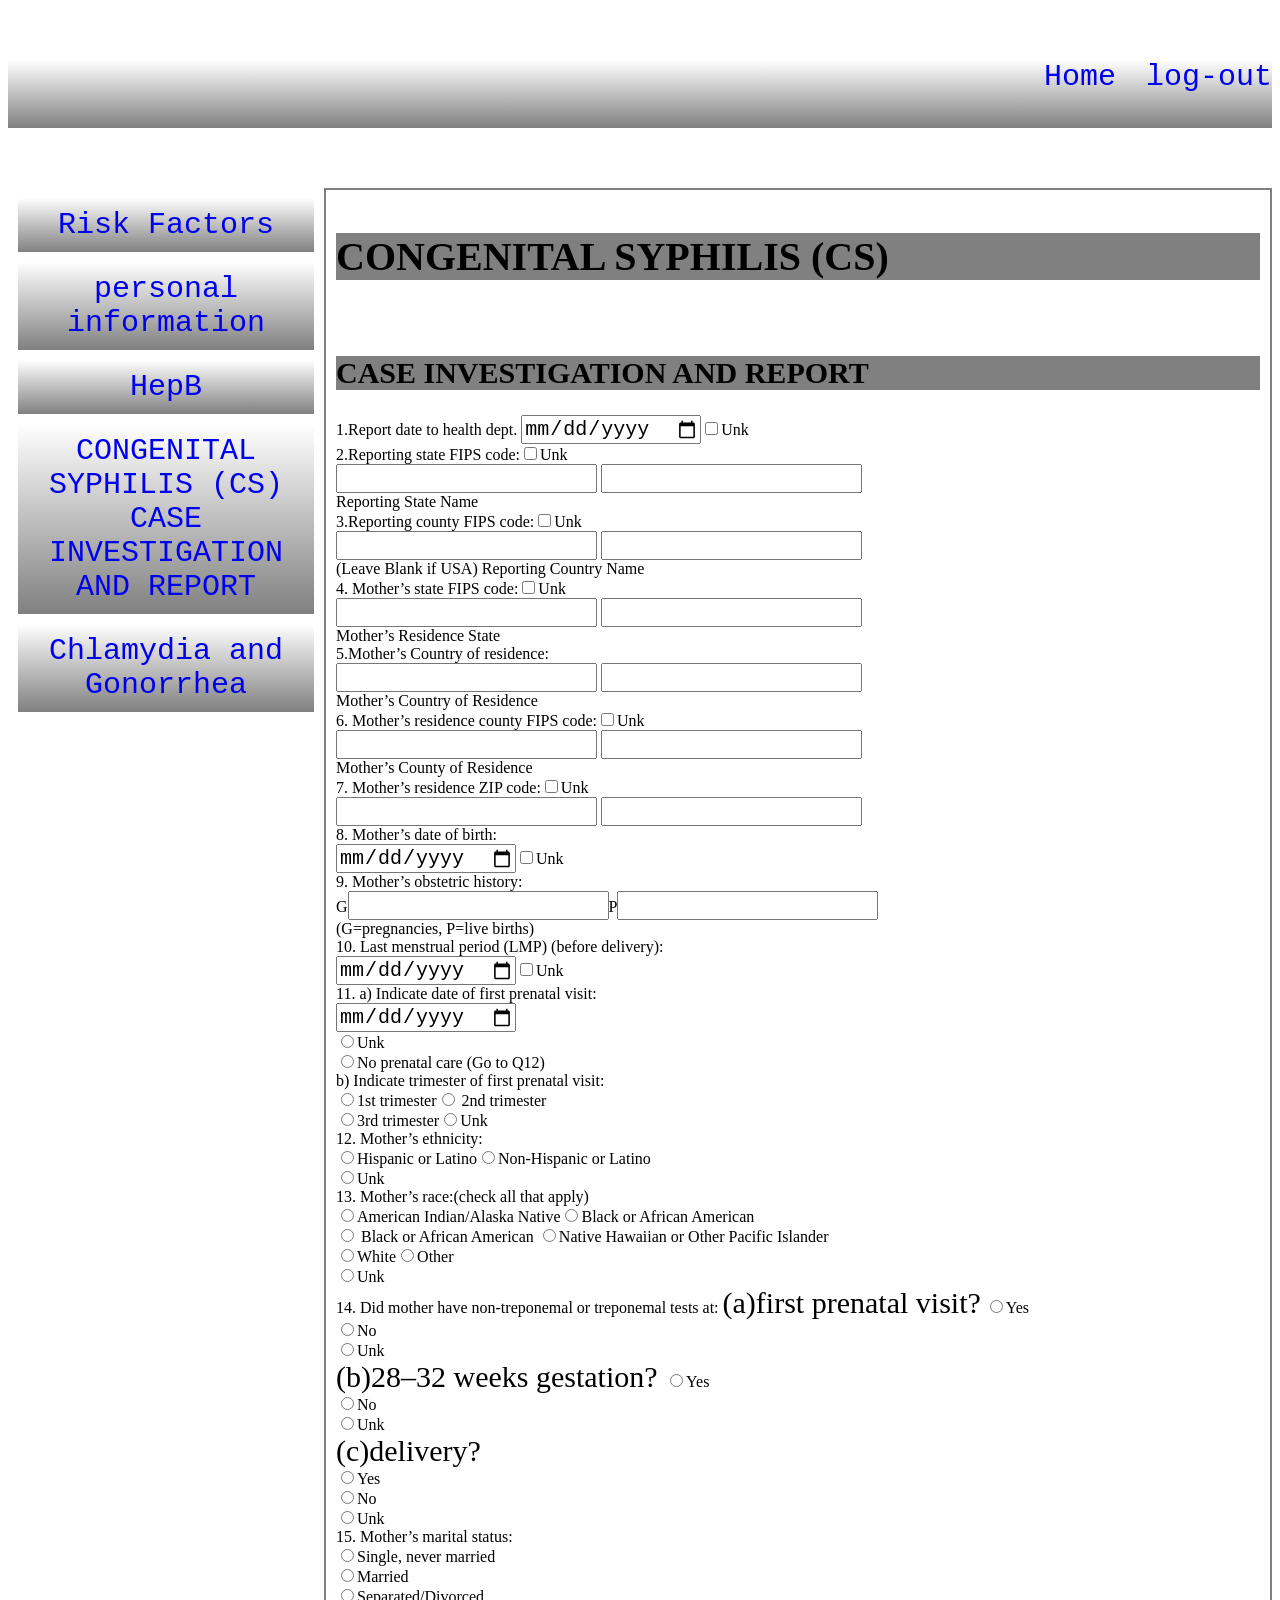
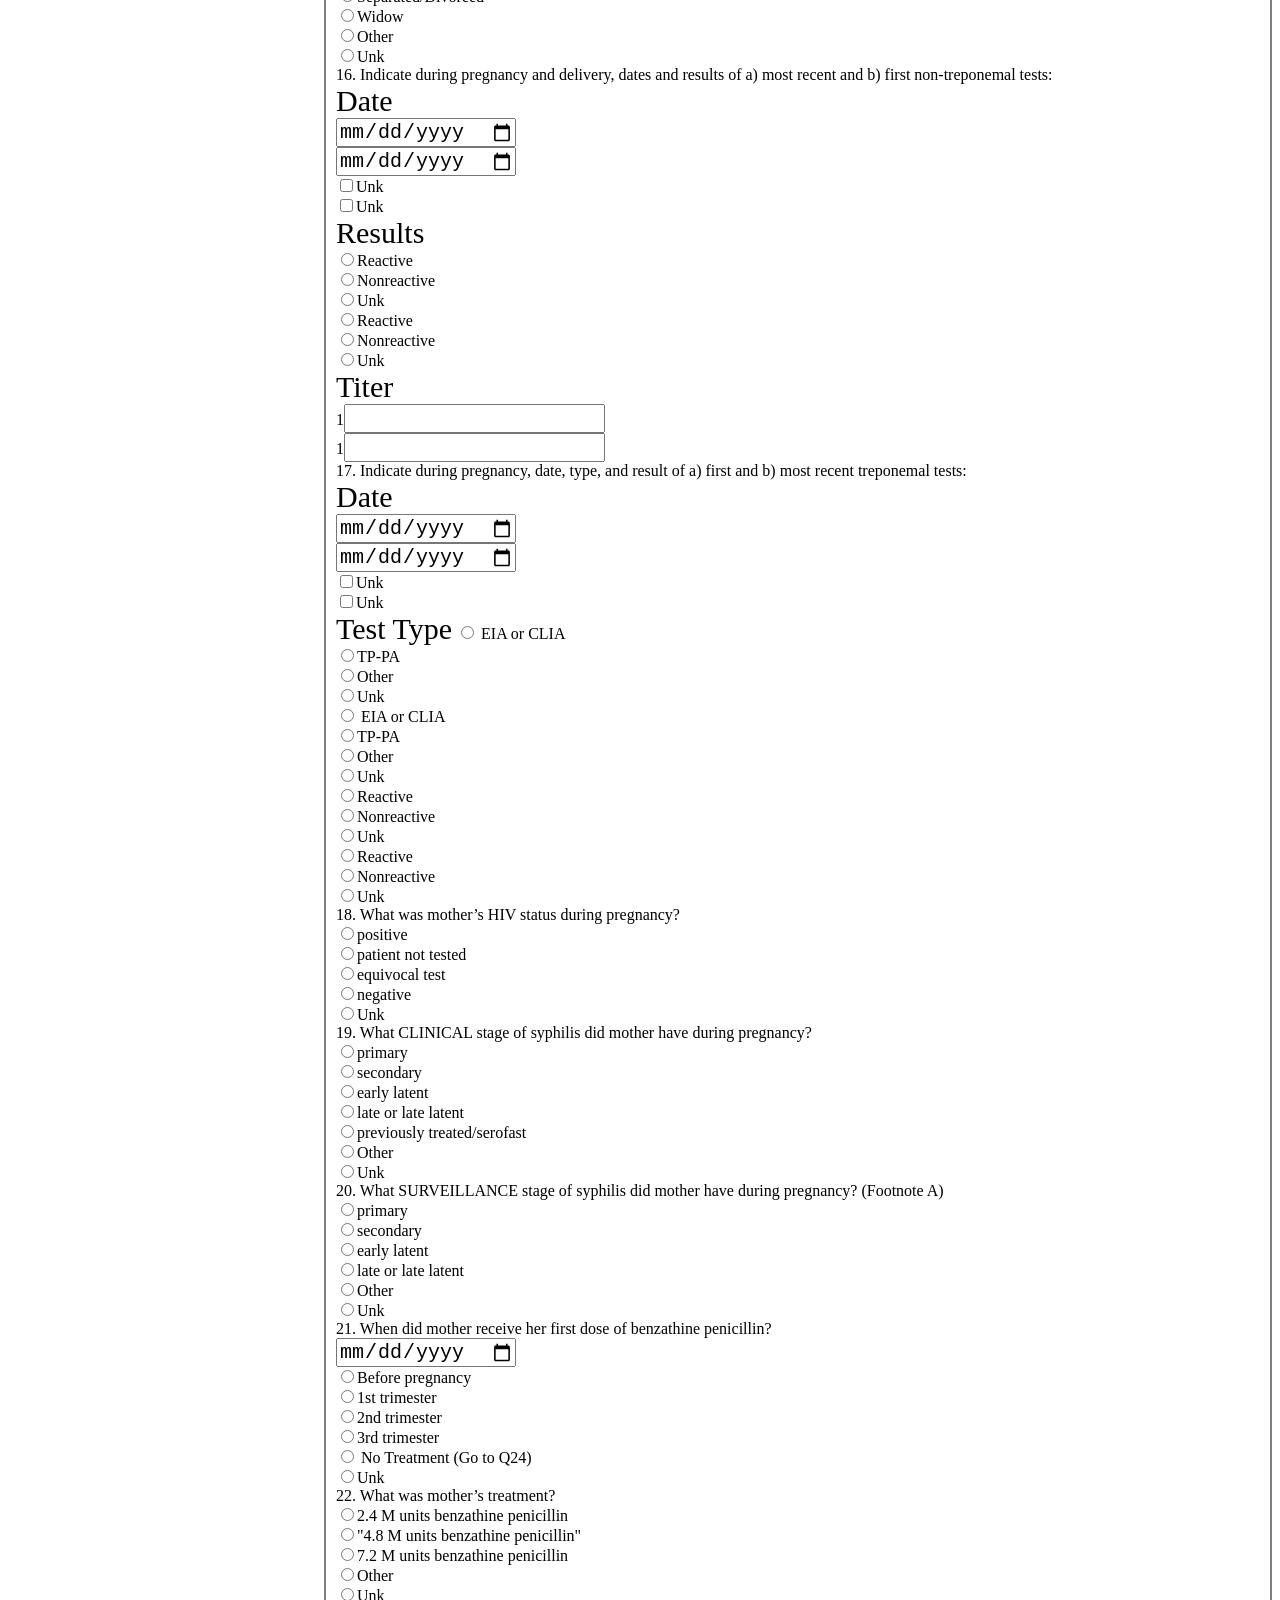
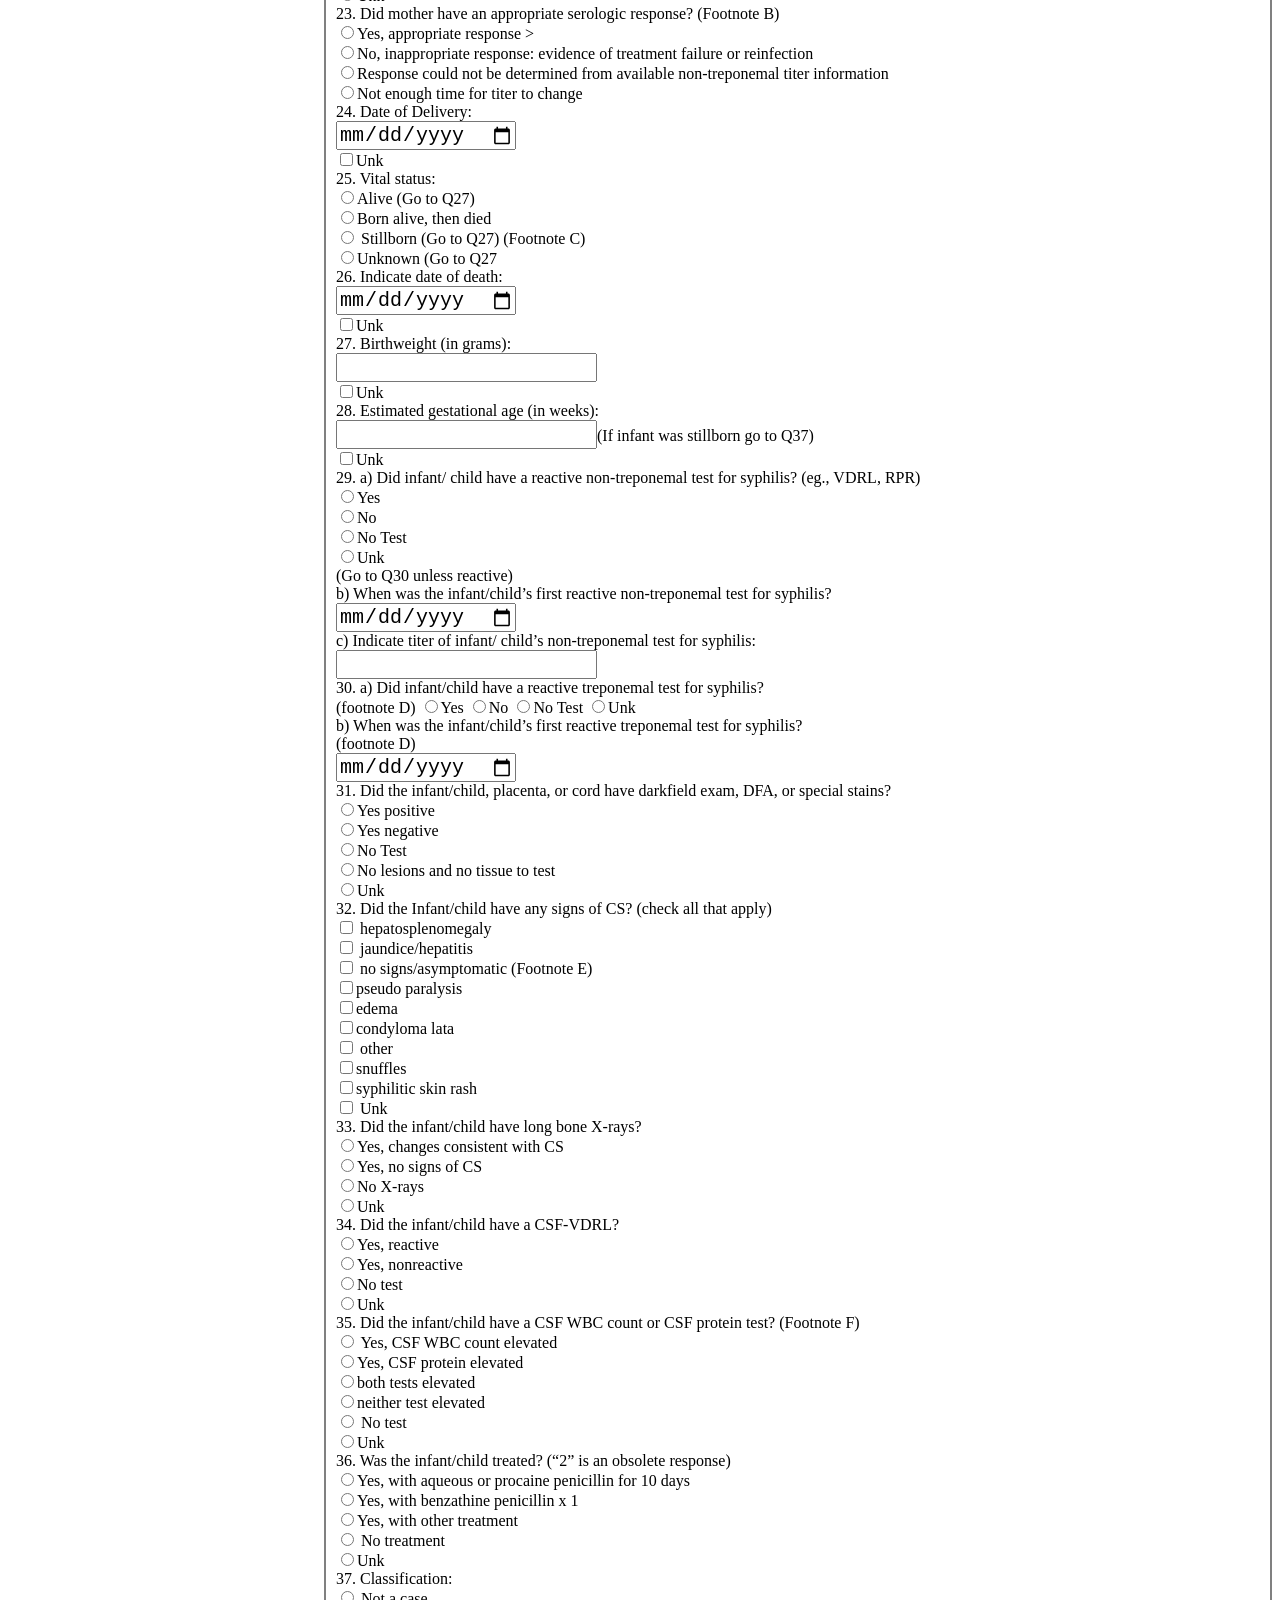
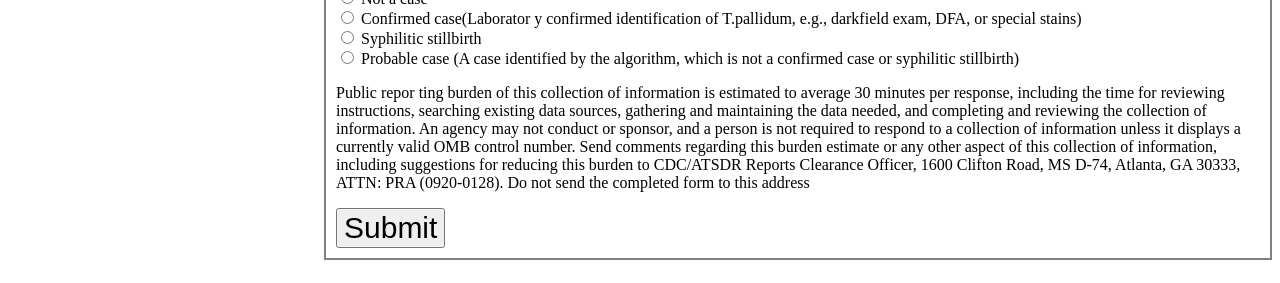
==== pages/Congenital Syphilis.html @ 2af7b221 "firstcommit" ====
<!doctype html>
<html>
<head>
  <meta http-equiv="Content-Type" content="text/html; charset=UTF-8"/>
    <link rel="stylesheet" href="../css/style.css">
     <meta name="viewport" content="">
</head>
<body>
<header>
<nav class="topnav">
<ul>
  <li><a href="index.html">log-out</a></li>
  <li><a href="personalinfo.html" style="margin-right:30px">Home</a></li>
</ul>
</nav>
<nav id="sidenav"class="col-3">
  <li><a href="riskfactors.html">Risk Factors</a></li>
<li><a href="personalinfo.html">personal information</a></li>
  <li><a href="hepb.html">HepB</a></li>
  <li><a href="Congenital Syphilis.html">CONGENITAL SYPHILIS (CS)<br/> CASE INVESTIGATION AND REPORT</a></li>
  <li><a href="Chlamydia and Gonorrhea.html">Chlamydia and Gonorrhea </a></li>

</nav>
</header>
<section class="row">
  <form>

  <div class="col-9">
    <h1>CONGENITAL SYPHILIS (CS)</h1><br/>
    <h2>CASE INVESTIGATION AND REPORT</h2>
  1.Report date to health dept.
  <input type="date" name="" value=""><input type="checkbox" name="" value="">Unk<br/>

  2.Reporting state FIPS code:<input type="checkbox" name="" value="">Unk<br/>
  <input type="text" name="" value="">
  <input type="text" name="" value=""><br/>

  Reporting State Name<br/>
  3.Reporting county FIPS code:<input type="checkbox" name="" value="">Unk<br/>
  <input type="text" name="" value="">
  <input type="text" name="" value=""><br/>
  (Leave Blank if USA)
  Reporting Country Name<br/>

  4. Mother’s state FIPS code:<input type="checkbox" name="" value="">Unk<br/>
  <input type="text" name="" value="">
  <input type="text" name="" value=""><br/>
  Mother’s Residence State<br/>
  5.Mother’s Country of residence: <br/>
  <input type="text" name="" value="">
  <input type="text" name="" value=""><br/>
  Mother’s Country of Residence<br/>
  6. Mother’s residence county FIPS code:<input type="checkbox" name="" value="">Unk<br/>
  <input type="text" name="" value="">
  <input type="text" name="" value=""><br/>
  Mother’s County of Residence <br/>
  7. Mother’s residence ZIP code:<input type="checkbox" name="" value="">Unk<br/>
  <input type="text" name="" value="">
  <input type="text" name="" value=""><br/>
  8. Mother’s date of birth:<br/>
  <input type="date" name="" value=""><input type="checkbox" name="" value="">Unk<br/>
  9. Mother’s obstetric history:<br/>
  G<input type="text" name="" value="">P<input type="text" name="" value=""><br/>
  (G=pregnancies, P=live births) <br/>
  10. Last menstrual period (LMP) (before delivery):<br/>
  <input type="date" name="" value=""><input type="checkbox" name="" value="">Unk<br/>
  11. a) Indicate date of first prenatal visit:<br/>
  <input type="date" name="" value=""><br/>
  <input type="radio" name="n" value="">Unk<br/>
  <input type="radio" name="n" value="">No prenatal  care (Go to Q12)<br/>
  b) Indicate trimester of first prenatal visit:<br/>
  <input type="radio" name="c" value="">1st trimester<input type="radio" name="u" value=""> 2nd trimester<br/>
  <input type="radio" name="c" value="">3rd trimester<input type="radio" name="u" value="">Unk<br/>
  12. Mother’s ethnicity:<br/>
  <input type="radio" name="k" value="">Hispanic or Latino<input type="radio" name="k" value="">Non-Hispanic or Latino<br/>
  <input type="radio" name="k" value="">Unk<br/>
  13. Mother’s race:(check all that apply) <br/>
  <input type="radio" name="u" value="">American Indian/Alaska Native<input type="radio" name="u" value="">Black or African American<br/>
  <input type="radio" name="u" value=""> Black or African American <input type="radio" name="u" value="">Native Hawaiian or Other Pacific Islander<br/>
  <input type="radio" name="u" value="">White<input type="radio" name="u" value="">Other<br/>
  <input type="radio" name="u" value="">Unk<br/>
  14. Did mother have non-treponemal or treponemal tests at:
  <label for="radio">(a)first prenatal visit?</label>
  <input type="radio" name="q" value="">Yes<br/>
  <input type="radio" name="q" value="">No<br/>
  <input type="radio" name="q" value="">Unk<br/>
  <label for="radio">(b)28–32 weeks gestation? </label>
  <input type="radio" name="d" value="">Yes<br/>
  <input type="radio" name="d" value="">No<br/>
  <input type="radio" name="d" value="">Unk<br/>
  <label for="radio">(c)delivery?</label><br/>
  <input type="radio" name="a" value="">Yes<br/>
  <input type="radio" name="a" value="">No<br/>
  <input type="radio" name="a" value="">Unk<br/>
  15. Mother’s marital status:<br/>
  <input type="radio" name="v" value="">Single, never married<br/>
  <input type="radio" name="v" value="">Married<br/>
  <input type="radio" name="v" value="">Separated/Divorced<br/>
  <input type="radio" name="v" value="">Widow<br/>
  <input type="radio" name="v" value="">Other<br/>
  <input type="radio" name="v" value="">Unk<br/>
  16. Indicate during pregnancy and delivery, dates and results of a) most recent and b) first non-treponemal tests: <br/>
  <label for="date">Date</label><br/>
  <input type="date" name="" value=""><br/>
  <input type="date" name="" value=""><br/>
  <input type="checkbox" name="" value="">Unk<br/>
  <input type="checkbox" name="" value="">Unk<br/>
  <label for="radio">Results</label><br/>
  <input type="radio" name="z" value="">Reactive<br/>
  <input type="radio" name="z" value="">Nonreactive<br/>
  <input type="radio" name="z" value="">Unk<br/>
  <input type="radio" name="o" value="">Reactive<br/>
  <input type="radio" name="o" value="">Nonreactive<br/>
  <input type="radio" name="o" value="">Unk<br/>
  <label for="text">Titer</label><br/>
  1<input type="text" name="" value=""><br/>
  1<input type="text" name="" value=""><br/>
  17. Indicate during pregnancy, date, type, and result of a) first and b) most recent treponemal tests: <br/>
  <label for="date">Date</label><br/>
  <input type="date" name="" value=""><br/>
  <input type="date" name="" value=""><br/>
  <input type="checkbox" name="" value="">Unk<br/>
  <input type="checkbox" name="" value="">Unk<br/>
  <label for="">Test Type</label>
  <input type="radio" name="1" value=""> EIA or CLIA <br/>
  <input type="radio" name="1" value="">TP-PA<br/>
  <input type="radio" name="1" value="">Other<br/>
  <input type="radio" name="1" value="">Unk<br/>
  <input type="radio" name="9" value=""> EIA or CLIA <br/>
  <input type="radio" name="9" value="">TP-PA<br/>
  <input type="radio" name="9" value="">Other<br/>
  <input type="radio" name="9" value="">Unk<br/>
  <input type="radio" name="6" value="">Reactive<br/>
  <input type="radio" name="6" value="">Nonreactive<br/>
  <input type="radio" name="6" value="">Unk<br/>
  <input type="radio" name="8" value="">Reactive<br/>
  <input type="radio" name="8" value="">Nonreactive<br/>
  <input type="radio" name="8" value="">Unk<br/>
  18. What was mother’s HIV status during pregnancy?<br/>
  <input type="radio" name="bh" value="">positive<br/>
  <input type="radio" name="bh" value="">patient not tested<br/>
  <input type="radio" name="bh" value="">equivocal test<br/>
  <input type="radio" name="bh" value="">negative<br/>
  <input type="radio" name="bh" value="">Unk<br/>
  19. What CLINICAL stage of syphilis did mother have during pregnancy?<br/>
  <input type="radio" name="hh" value="">primary<br/>
  <input type="radio" name="hh" value="">secondary<br/>
  <input type="radio" name="hh" value="">early latent<br/>
  <input type="radio" name="hh" value="">late or late latent<br/>
  <input type="radio" name="hh" value="">previously treated/serofast<br/>
  <input type="radio" name="hh" value="">Other<br/>
  <input type="radio" name="hh" value="">Unk<br/>
  20. What SURVEILLANCE stage of syphilis did mother have during pregnancy? (Footnote A)<br/>
  <input type="radio" name="oh" value="">primary<br/>
  <input type="radio" name="oh" value="">secondary<br/>
  <input type="radio" name="oh" value="">early latent<br/>
  <input type="radio" name="oh" value="">late or late latent<br/>
  <input type="radio" name="oh" value="">Other<br/>
  <input type="radio" name="oh" value="">Unk<br/>
  21. When did mother receive her first dose of benzathine penicillin?<br/>
  <input type="date" name="" value=""><br/>
  <input type="radio" name="vh" value="">Before pregnancy<br/>
  <input type="radio" name="vh" value="">1st trimester<br/>
  <input type="radio" name="vh" value="">2nd trimester<br/>
  <input type="radio" name="vh" value="">3rd trimester<br/>
  <input type="radio" name="vh" value=""> No Treatment (Go to Q24)<br/>
  <input type="radio" name="vh" value="">Unk<br/>
  22. What was mother’s treatment? <br/>
  <input type="radio" name="fc" value="">2.4 M units benzathine penicillin<br/>
  <input type="radio" name="fc" value=>"4.8 M units benzathine penicillin"<br/>
  <input type="radio" name="fc" value="">7.2 M units benzathine penicillin<br/>
  <input type="radio" name="fc" value="">Other<br/>
  <input type="radio" name="fc" value="">Unk<br/>
  23. Did mother have an appropriate serologic response?  (Footnote B)<br/>
  <input type="radio" name="ofc" value=>Yes, appropriate response ><br/>
  <input type="radio" name="ofc" value="">No, inappropriate response: evidence of treatment failure or reinfection <br/>
  <input type="radio" name="ofc" value="">Response could not be determined from available non-treponemal titer information <br/>
  <input type="radio" name="ofc" value="">Not enough time for titer to change <br/>
  24. Date of Delivery:<br/>
  <input type="date" name="" value=""><br/>
  <input type="checkbox" value="">Unk<br/>
  25. Vital status:<br/>
  <input type="radio" name="kfc" value="">Alive (Go to Q27)<br/>
  <input type="radio" name="kfc" value="">Born alive, then died<br/>
  <input type="radio" name="kfc" value=""> Stillborn (Go to Q27) (Footnote C)<br/>
  <input type="radio" name="kfc" value="">Unknown (Go to Q27<br/>
  26. Indicate date of death:<br/>
  <input type="date" name="" value=""><br/>
  <input type="checkbox" value="">Unk<br/>
  27. Birthweight (in grams):<br/>
  <input type="text" name="" value=""><br/>
  <input type="checkbox">Unk<br/>
  28. Estimated gestational age (in weeks):<br/>
  <input type="text" name="" value="">(If infant was stillborn go to Q37)<br/>
  <input type="checkbox" value="">Unk<br/>
  29. a) Did infant/ child have a reactive
  non-treponemal test for syphilis?
  (eg., VDRL, RPR)<br/>
  <input type="radio" name="cfc" value="">Yes<br/>
  <input type="radio" name="cfc" value="">No<br/>
  <input type="radio" name="cfc" value="">No Test<br/>
  <input type="radio" name="cfc" value="">Unk<br/>
  (Go to Q30 unless reactive) <br/>
  b) When was the infant/child’s
  first reactive non-treponemal
  test for syphilis?<br/>
  <input type="date" name="" value=""><br/>
  c) Indicate titer of infant/
  child’s non-treponemal test
  for syphilis:<br/>
  <input type="text" name="" value=""><br/>
  30. a) Did infant/child have a reactive treponemal test for syphilis?<br/>
  (footnote D)
  <input type="radio" name="ccc" value="">Yes
  <input type="radio" name="ccc" value="">No
  <input type="radio" name="ccc" value="">No Test
  <input type="radio" name="ccc" value="">Unk<br/>
  b) When was the infant/child’s first reactive treponemal test
  for syphilis?<br/> (footnote D)<br/>
  <input type="date" name="" value=""><br/>
  31. Did the infant/child, placenta, or cord have darkfield exam, DFA, or special stains?<br/>
  <input type="radio" name="ckc" value="">Yes positive<br/>
  <input type="radio" name="ckc" value="">Yes negative<br/>
  <input type="radio" name="ckc" value="">No Test<br/>
  <input type="radio" name="ckc" value="">No lesions and no tissue to test<br/>
  <input type="radio" name="ckc" value="">Unk<br/>
  32. Did the Infant/child have any signs of CS? (check all that apply)<br/>
  <input type="checkbox"> hepatosplenomegaly<br/>
  <input type="checkbox"> jaundice/hepatitis<br/>
  <input type="checkbox"> no signs/asymptomatic (Footnote E) <br/>
  <input type="checkbox">pseudo paralysis<br/>
  <input type="checkbox">edema<br/>
  <input type="checkbox">condyloma lata<br/>
  <input type="checkbox"> other<br/>
  <input type="checkbox">snuffles<br/>
  <input type="checkbox">syphilitic skin rash<br/>
  <input type="checkbox"> Unk<br/>
  33. Did the infant/child have long bone X-rays?<br/>
  <input type="radio" name="cnc" value="">Yes, changes consistent with CS<br/>
  <input type="radio" name="cnc" value="">Yes, no signs of CS<br/>
  <input type="radio" name="cnc" value="">No X-rays<br/>
  <input type="radio" name="cnc" value="">Unk<br/>
  34. Did the infant/child have a CSF-VDRL?<br/>
  <input type="radio" name="ki" value="">Yes, reactive<br/>
  <input type="radio" name="ki" value="">Yes, nonreactive<br/>
  <input type="radio" name="ki" value="">No test<br/>
  <input type="radio" name="ki" value="">Unk<br/>
  35. Did the infant/child have a CSF WBC count or CSF protein test? (Footnote F)<br/>
  <input type="radio" name="kin" value=""> Yes, CSF WBC count elevated<br/>
  <input type="radio" name="kin" value="">Yes, CSF protein elevated<br/>
  <input type="radio" name="kin" value="">both tests elevated<br/>
  <input type="radio" name="kin" value="">neither test elevated<br/>
  <input type="radio" name="kin" value=""> No test<br/>
  <input type="radio" name="kin" value="">Unk<br/>
  36. Was the infant/child treated? (“2” is an obsolete response)<br/>
  <input type="radio" name="king" value="">Yes, with aqueous or procaine penicillin for 10 days<br/>
  <input type="radio" name="king" value="">Yes, with benzathine penicillin x 1<br/>
  <input type="radio" name="king" value="">Yes, with other treatment<br/>
  <input type="radio" name="king" value=""> No treatment<br/>
  <input type="radio" name="king" value="">Unk<br/>
  37. Classification: <br/>
  <input type="radio" name="kingy" value=""> Not a case<br/>
  <input type="radio" name="kingy" value=""> Confirmed case(Laborator y confirmed identification of T.pallidum, e.g., darkfield exam, DFA, or special stains)<br/>
  <input type="radio" name="kingy" value=""> Syphilitic stillbirth<br/>
  <input type="radio" name="kingy" value=""> Probable case (A case identified by the algorithm, which is not a confirmed case or syphilitic stillbirth)<br/>
  <p>Public repor ting burden of this collection of information is estimated to average 30 minutes per response, including the time for reviewing instructions, searching existing data sources, gathering and maintaining the data needed, and completing and reviewing the collection of information. An agency may not conduct or sponsor, and a person is not required to respond to a collection of information
  unless it displays a currently valid OMB control number. Send comments regarding this burden estimate or any other aspect of this collection of information, including suggestions for reducing this burden to CDC/ATSDR Reports Clearance Officer, 1600 Clifton Road, MS D-74, Atlanta, GA 30333, ATTN: PRA (0920-0128). Do not send the completed form to this address</p>
  <button type="submit" name="button"> Submit</button>
  </form>
  </div>
</article>

</section>

</body>
</html>
---- css/style.css ----
*{
box-sizing: border-box
}
.row::after{
content:"";
  clear: both;
  display: table;
}
[class*="col-"]{
float: left;
padding: 10px
}
.col-1{
  width: 8.33
}
.col-2{
  width: 16.66
}
.col-3{
  width: 25%
}
.col-4{
  width:33.33
}
.col-5{
  width:43.66
}
.col-6{
  width:50%
}
.col-7{
  width:58.33
}
.col-8{
  width:66.66
}
.col-9{
  width:75%
}
.col-10{
  width:83.33
}
.col-11{
  width:91.66
}
.col-12{
  width: 100%
}

input{
  font-size: 20px
}


li{
  list-style-type: none;
  font-size: 25px;
  text-decoration: none;
}

button{
font-size: 30px
}
.topnav{
  background-image: linear-gradient(white,grey);

}
.topnav li{
  font-size: 30px;
text-decoration: none;
display: inline;
font-size: 30px;
 margin-bottom: 10px;
 padding: 10px;

}
#left{
  float: left;
}
.topnav li a{
  text-decoration: none;
  float: right;
}
.formlogin{
  margin: auto;
  width: 500px

}
h1{
  background-color: grey;
  font-size: 40px;

}

h2{
  background-color: grey;
  font-size: 30px
}


#sidenav ul{
 margin: 0;
 padding: 0
}

#sidenav li{
  font-size: 30px;
   margin-bottom: 10px;
   padding: 10px;
   background-image: linear-gradient(white,gray);
}
header{
font-size: 60px;

font-family: monospace;
color: white;
text-align: center;

}

.whachap{
  border: 2px groove grey;
  padding:5px;
  margin-left: 650px;
  margin-right: 650px;

  text-align: center;
}
label{
  font-size: 30px
}
div{
border: 2px double;
border-color:Grey;

}
#sidenav li a{
  text-decoration: none;
}
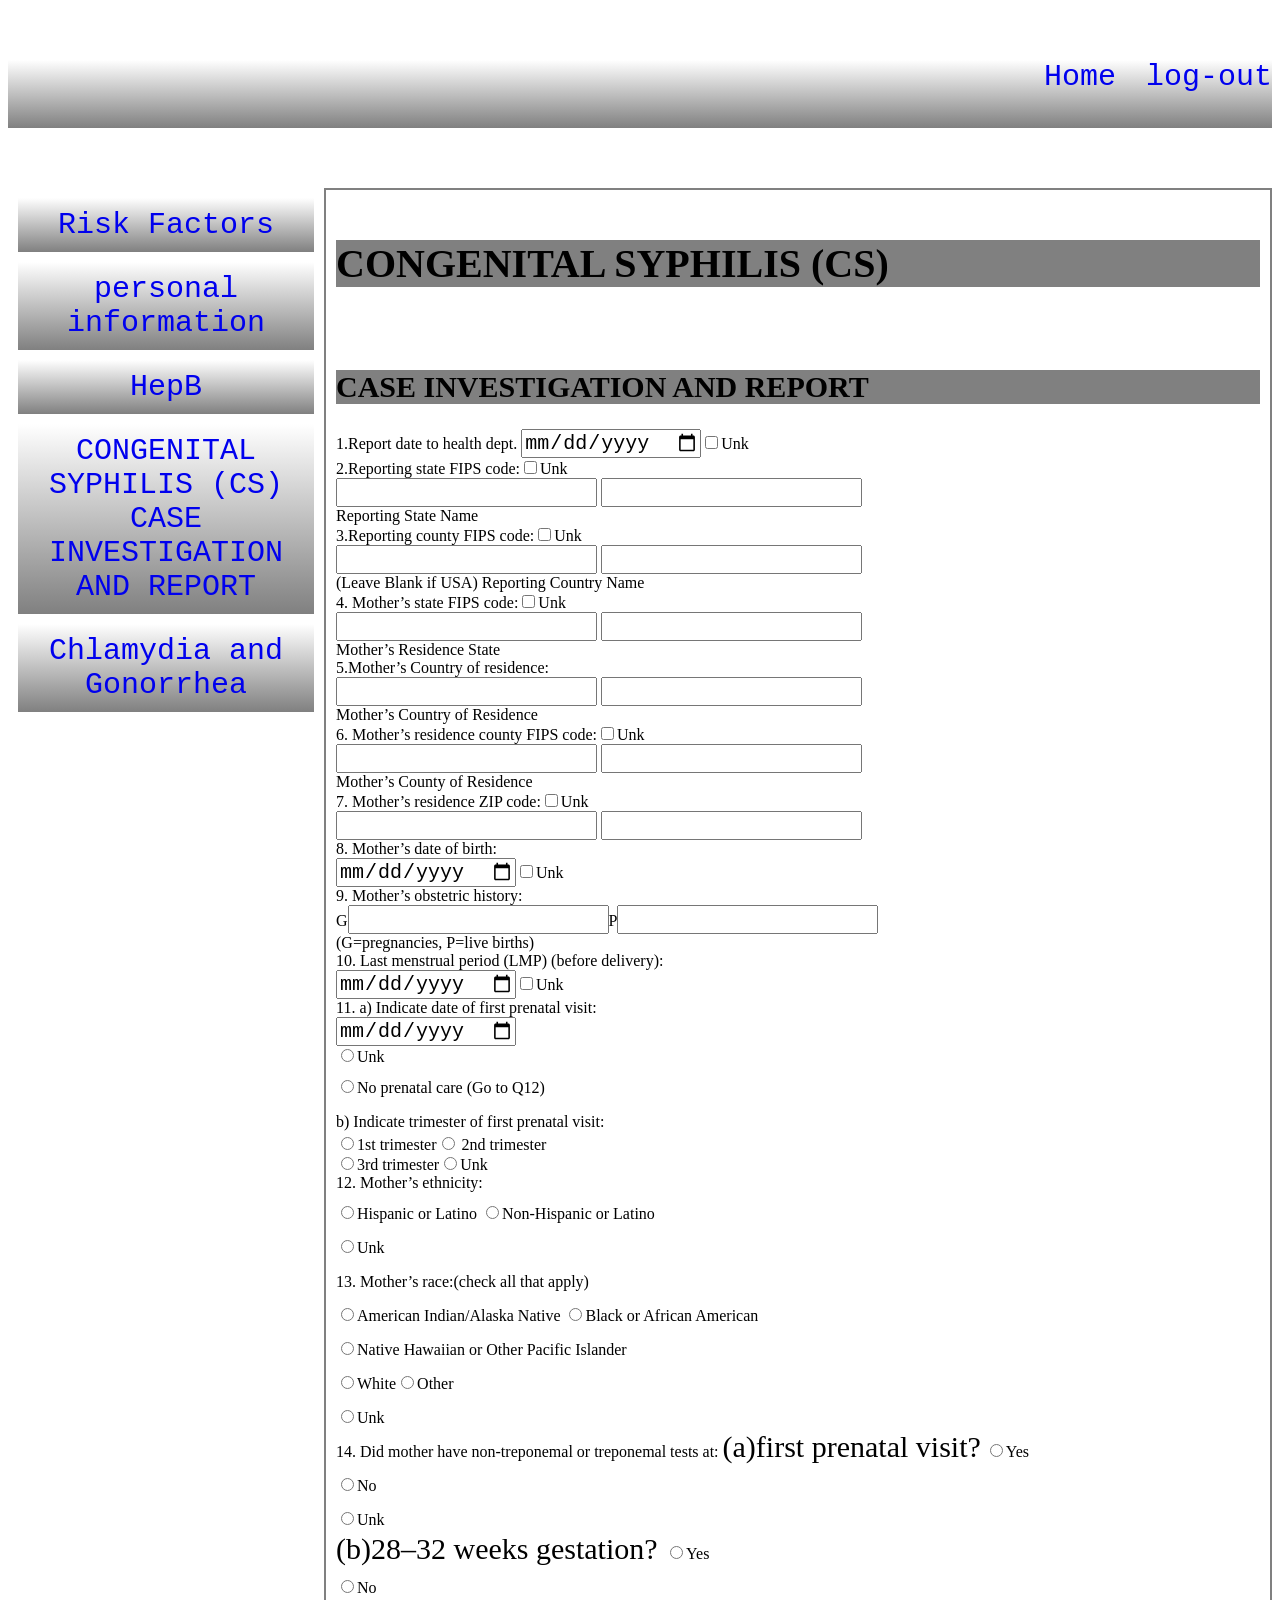
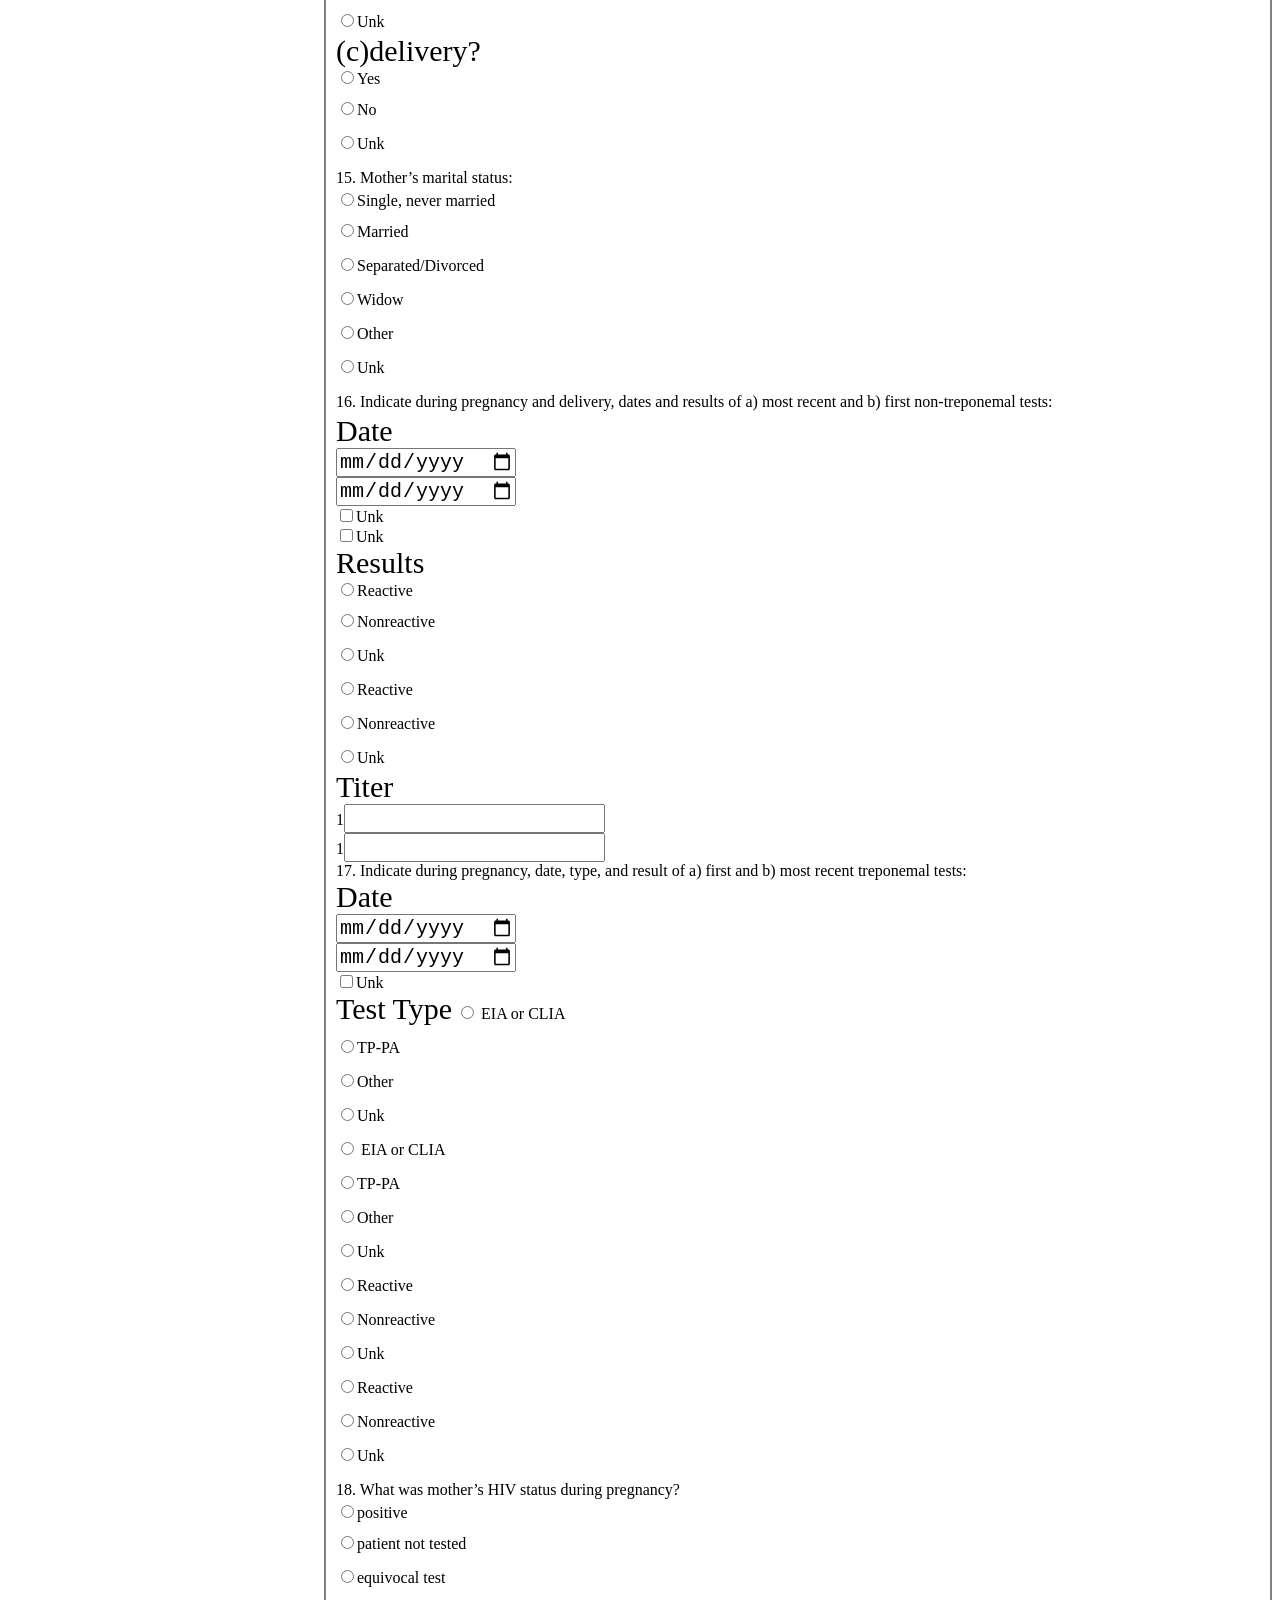
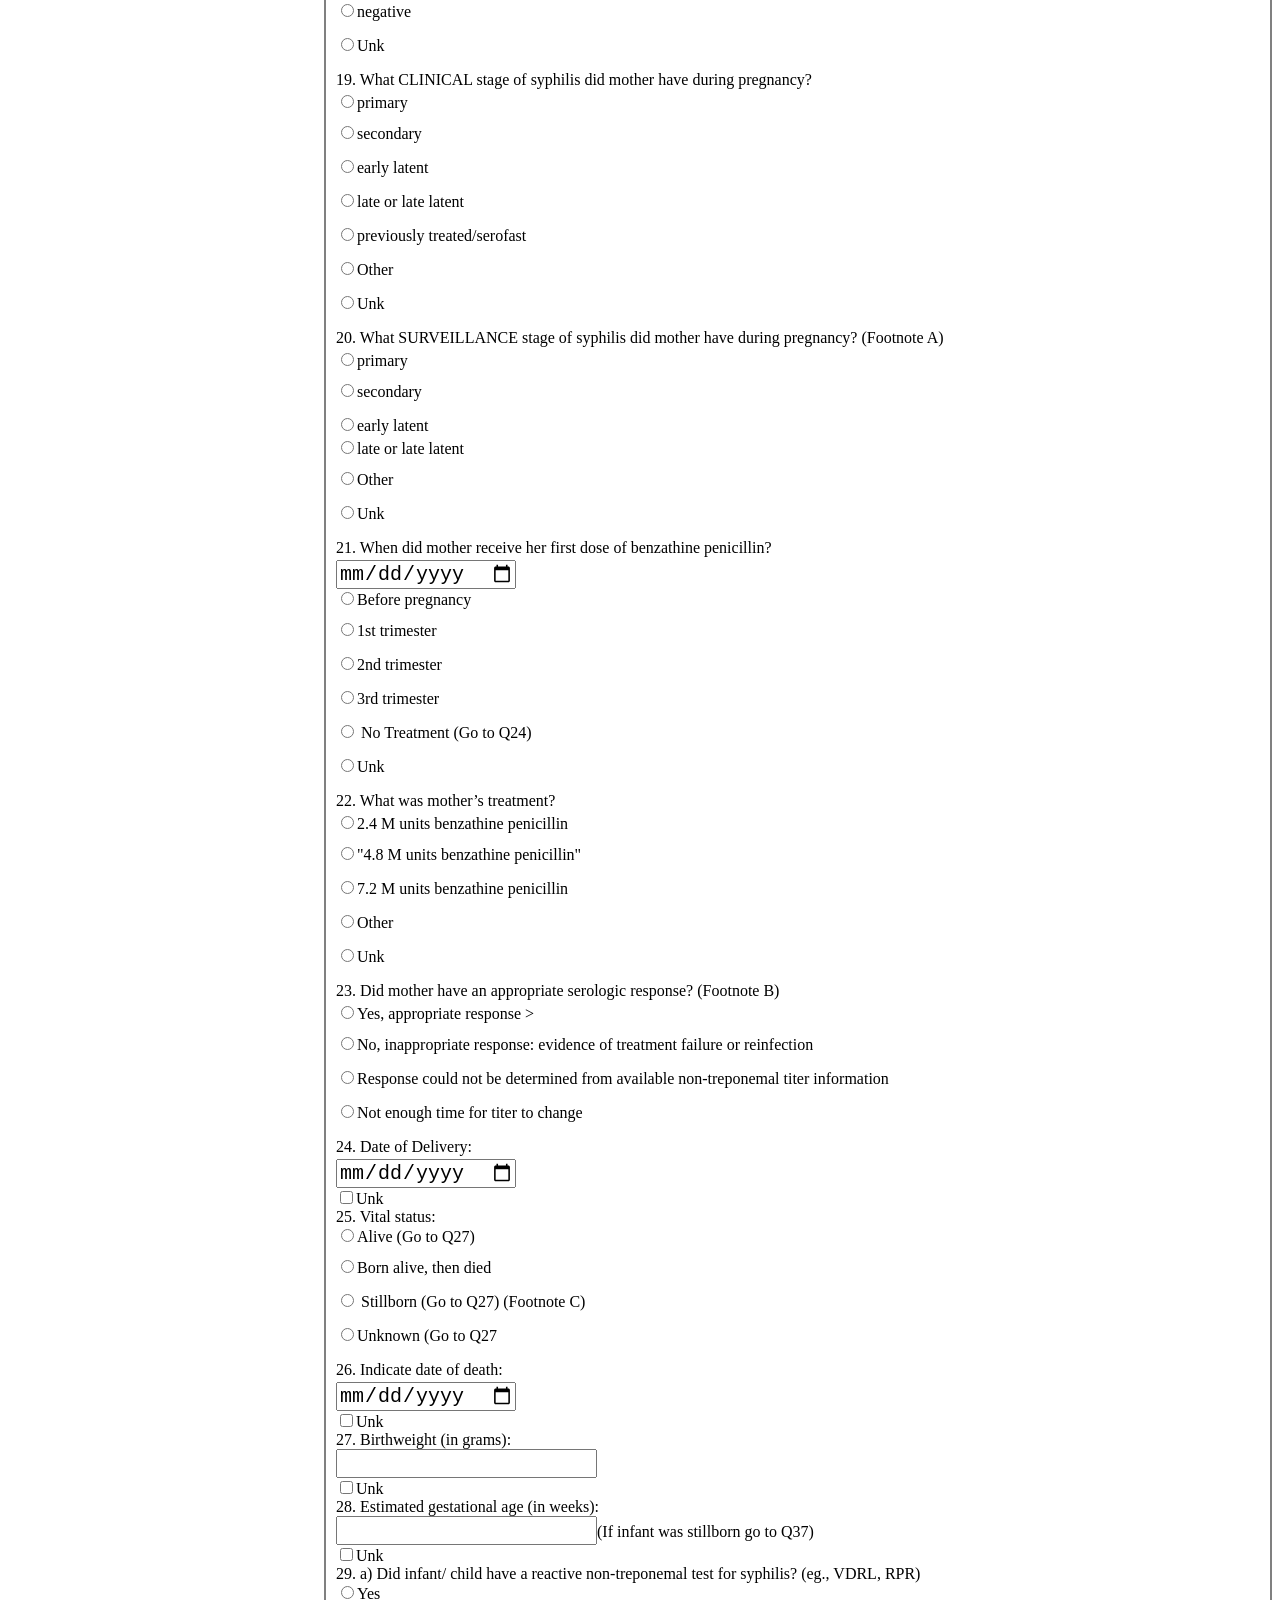
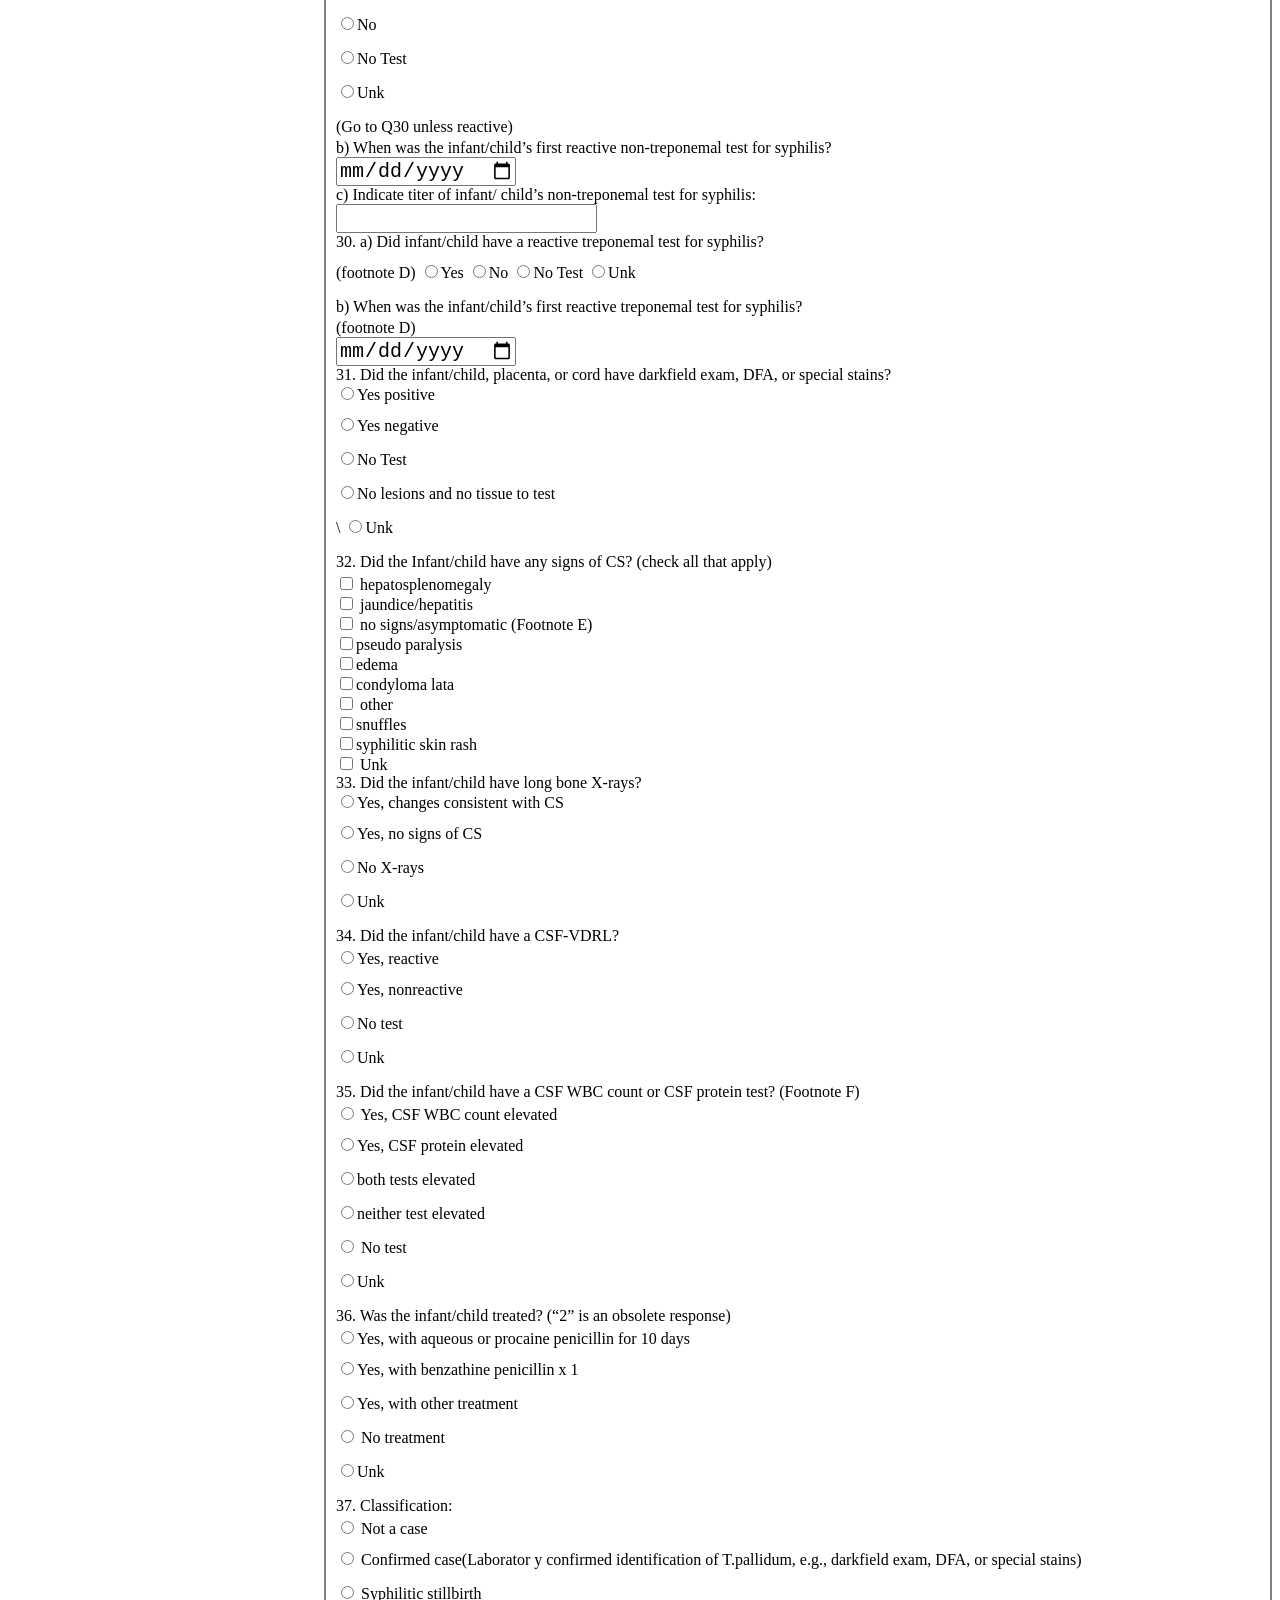
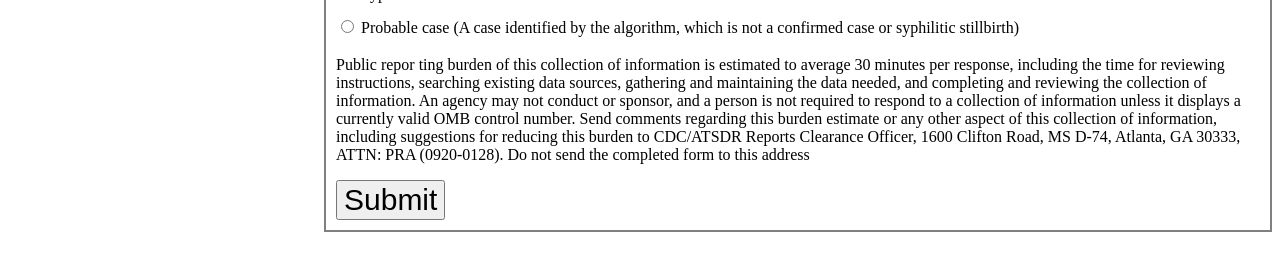
==== commit 83c29cf3: "first commit" ====
--- a/pages/Congenital Syphilis.html
+++ b/pages/Congenital Syphilis.html
@@ -23,254 +23,374 @@
 </nav>
 </header>
 <section class="row">
-  <form>
-
-  <div class="col-9">
-    <h1>CONGENITAL SYPHILIS (CS)</h1><br/>
-    <h2>CASE INVESTIGATION AND REPORT</h2>
-  1.Report date to health dept.
-  <input type="date" name="" value=""><input type="checkbox" name="" value="">Unk<br/>
-
-  2.Reporting state FIPS code:<input type="checkbox" name="" value="">Unk<br/>
-  <input type="text" name="" value="">
-  <input type="text" name="" value=""><br/>
-
-  Reporting State Name<br/>
-  3.Reporting county FIPS code:<input type="checkbox" name="" value="">Unk<br/>
-  <input type="text" name="" value="">
-  <input type="text" name="" value=""><br/>
-  (Leave Blank if USA)
-  Reporting Country Name<br/>
-
-  4. Mother’s state FIPS code:<input type="checkbox" name="" value="">Unk<br/>
-  <input type="text" name="" value="">
-  <input type="text" name="" value=""><br/>
-  Mother’s Residence State<br/>
-  5.Mother’s Country of residence: <br/>
-  <input type="text" name="" value="">
-  <input type="text" name="" value=""><br/>
-  Mother’s Country of Residence<br/>
-  6. Mother’s residence county FIPS code:<input type="checkbox" name="" value="">Unk<br/>
-  <input type="text" name="" value="">
-  <input type="text" name="" value=""><br/>
-  Mother’s County of Residence <br/>
-  7. Mother’s residence ZIP code:<input type="checkbox" name="" value="">Unk<br/>
-  <input type="text" name="" value="">
-  <input type="text" name="" value=""><br/>
-  8. Mother’s date of birth:<br/>
-  <input type="date" name="" value=""><input type="checkbox" name="" value="">Unk<br/>
-  9. Mother’s obstetric history:<br/>
-  G<input type="text" name="" value="">P<input type="text" name="" value=""><br/>
-  (G=pregnancies, P=live births) <br/>
-  10. Last menstrual period (LMP) (before delivery):<br/>
-  <input type="date" name="" value=""><input type="checkbox" name="" value="">Unk<br/>
-  11. a) Indicate date of first prenatal visit:<br/>
-  <input type="date" name="" value=""><br/>
-  <input type="radio" name="n" value="">Unk<br/>
-  <input type="radio" name="n" value="">No prenatal  care (Go to Q12)<br/>
-  b) Indicate trimester of first prenatal visit:<br/>
-  <input type="radio" name="c" value="">1st trimester<input type="radio" name="u" value=""> 2nd trimester<br/>
-  <input type="radio" name="c" value="">3rd trimester<input type="radio" name="u" value="">Unk<br/>
-  12. Mother’s ethnicity:<br/>
-  <input type="radio" name="k" value="">Hispanic or Latino<input type="radio" name="k" value="">Non-Hispanic or Latino<br/>
-  <input type="radio" name="k" value="">Unk<br/>
-  13. Mother’s race:(check all that apply) <br/>
-  <input type="radio" name="u" value="">American Indian/Alaska Native<input type="radio" name="u" value="">Black or African American<br/>
-  <input type="radio" name="u" value=""> Black or African American <input type="radio" name="u" value="">Native Hawaiian or Other Pacific Islander<br/>
-  <input type="radio" name="u" value="">White<input type="radio" name="u" value="">Other<br/>
-  <input type="radio" name="u" value="">Unk<br/>
-  14. Did mother have non-treponemal or treponemal tests at:
-  <label for="radio">(a)first prenatal visit?</label>
-  <input type="radio" name="q" value="">Yes<br/>
-  <input type="radio" name="q" value="">No<br/>
-  <input type="radio" name="q" value="">Unk<br/>
-  <label for="radio">(b)28–32 weeks gestation? </label>
-  <input type="radio" name="d" value="">Yes<br/>
-  <input type="radio" name="d" value="">No<br/>
-  <input type="radio" name="d" value="">Unk<br/>
-  <label for="radio">(c)delivery?</label><br/>
-  <input type="radio" name="a" value="">Yes<br/>
-  <input type="radio" name="a" value="">No<br/>
-  <input type="radio" name="a" value="">Unk<br/>
-  15. Mother’s marital status:<br/>
-  <input type="radio" name="v" value="">Single, never married<br/>
-  <input type="radio" name="v" value="">Married<br/>
-  <input type="radio" name="v" value="">Separated/Divorced<br/>
-  <input type="radio" name="v" value="">Widow<br/>
-  <input type="radio" name="v" value="">Other<br/>
-  <input type="radio" name="v" value="">Unk<br/>
-  16. Indicate during pregnancy and delivery, dates and results of a) most recent and b) first non-treponemal tests: <br/>
-  <label for="date">Date</label><br/>
-  <input type="date" name="" value=""><br/>
-  <input type="date" name="" value=""><br/>
-  <input type="checkbox" name="" value="">Unk<br/>
-  <input type="checkbox" name="" value="">Unk<br/>
-  <label for="radio">Results</label><br/>
-  <input type="radio" name="z" value="">Reactive<br/>
-  <input type="radio" name="z" value="">Nonreactive<br/>
-  <input type="radio" name="z" value="">Unk<br/>
-  <input type="radio" name="o" value="">Reactive<br/>
-  <input type="radio" name="o" value="">Nonreactive<br/>
-  <input type="radio" name="o" value="">Unk<br/>
-  <label for="text">Titer</label><br/>
-  1<input type="text" name="" value=""><br/>
-  1<input type="text" name="" value=""><br/>
-  17. Indicate during pregnancy, date, type, and result of a) first and b) most recent treponemal tests: <br/>
-  <label for="date">Date</label><br/>
-  <input type="date" name="" value=""><br/>
-  <input type="date" name="" value=""><br/>
-  <input type="checkbox" name="" value="">Unk<br/>
-  <input type="checkbox" name="" value="">Unk<br/>
-  <label for="">Test Type</label>
-  <input type="radio" name="1" value=""> EIA or CLIA <br/>
-  <input type="radio" name="1" value="">TP-PA<br/>
-  <input type="radio" name="1" value="">Other<br/>
-  <input type="radio" name="1" value="">Unk<br/>
-  <input type="radio" name="9" value=""> EIA or CLIA <br/>
-  <input type="radio" name="9" value="">TP-PA<br/>
-  <input type="radio" name="9" value="">Other<br/>
-  <input type="radio" name="9" value="">Unk<br/>
-  <input type="radio" name="6" value="">Reactive<br/>
-  <input type="radio" name="6" value="">Nonreactive<br/>
-  <input type="radio" name="6" value="">Unk<br/>
-  <input type="radio" name="8" value="">Reactive<br/>
-  <input type="radio" name="8" value="">Nonreactive<br/>
-  <input type="radio" name="8" value="">Unk<br/>
-  18. What was mother’s HIV status during pregnancy?<br/>
-  <input type="radio" name="bh" value="">positive<br/>
-  <input type="radio" name="bh" value="">patient not tested<br/>
-  <input type="radio" name="bh" value="">equivocal test<br/>
-  <input type="radio" name="bh" value="">negative<br/>
-  <input type="radio" name="bh" value="">Unk<br/>
-  19. What CLINICAL stage of syphilis did mother have during pregnancy?<br/>
-  <input type="radio" name="hh" value="">primary<br/>
-  <input type="radio" name="hh" value="">secondary<br/>
-  <input type="radio" name="hh" value="">early latent<br/>
-  <input type="radio" name="hh" value="">late or late latent<br/>
-  <input type="radio" name="hh" value="">previously treated/serofast<br/>
-  <input type="radio" name="hh" value="">Other<br/>
-  <input type="radio" name="hh" value="">Unk<br/>
-  20. What SURVEILLANCE stage of syphilis did mother have during pregnancy? (Footnote A)<br/>
-  <input type="radio" name="oh" value="">primary<br/>
-  <input type="radio" name="oh" value="">secondary<br/>
-  <input type="radio" name="oh" value="">early latent<br/>
-  <input type="radio" name="oh" value="">late or late latent<br/>
-  <input type="radio" name="oh" value="">Other<br/>
-  <input type="radio" name="oh" value="">Unk<br/>
-  21. When did mother receive her first dose of benzathine penicillin?<br/>
-  <input type="date" name="" value=""><br/>
-  <input type="radio" name="vh" value="">Before pregnancy<br/>
-  <input type="radio" name="vh" value="">1st trimester<br/>
-  <input type="radio" name="vh" value="">2nd trimester<br/>
-  <input type="radio" name="vh" value="">3rd trimester<br/>
-  <input type="radio" name="vh" value=""> No Treatment (Go to Q24)<br/>
-  <input type="radio" name="vh" value="">Unk<br/>
-  22. What was mother’s treatment? <br/>
-  <input type="radio" name="fc" value="">2.4 M units benzathine penicillin<br/>
-  <input type="radio" name="fc" value=>"4.8 M units benzathine penicillin"<br/>
-  <input type="radio" name="fc" value="">7.2 M units benzathine penicillin<br/>
-  <input type="radio" name="fc" value="">Other<br/>
-  <input type="radio" name="fc" value="">Unk<br/>
-  23. Did mother have an appropriate serologic response?  (Footnote B)<br/>
-  <input type="radio" name="ofc" value=>Yes, appropriate response ><br/>
-  <input type="radio" name="ofc" value="">No, inappropriate response: evidence of treatment failure or reinfection <br/>
-  <input type="radio" name="ofc" value="">Response could not be determined from available non-treponemal titer information <br/>
-  <input type="radio" name="ofc" value="">Not enough time for titer to change <br/>
-  24. Date of Delivery:<br/>
-  <input type="date" name="" value=""><br/>
-  <input type="checkbox" value="">Unk<br/>
-  25. Vital status:<br/>
-  <input type="radio" name="kfc" value="">Alive (Go to Q27)<br/>
-  <input type="radio" name="kfc" value="">Born alive, then died<br/>
-  <input type="radio" name="kfc" value=""> Stillborn (Go to Q27) (Footnote C)<br/>
-  <input type="radio" name="kfc" value="">Unknown (Go to Q27<br/>
-  26. Indicate date of death:<br/>
-  <input type="date" name="" value=""><br/>
-  <input type="checkbox" value="">Unk<br/>
-  27. Birthweight (in grams):<br/>
-  <input type="text" name="" value=""><br/>
-  <input type="checkbox">Unk<br/>
-  28. Estimated gestational age (in weeks):<br/>
-  <input type="text" name="" value="">(If infant was stillborn go to Q37)<br/>
-  <input type="checkbox" value="">Unk<br/>
-  29. a) Did infant/ child have a reactive
-  non-treponemal test for syphilis?
-  (eg., VDRL, RPR)<br/>
-  <input type="radio" name="cfc" value="">Yes<br/>
-  <input type="radio" name="cfc" value="">No<br/>
-  <input type="radio" name="cfc" value="">No Test<br/>
-  <input type="radio" name="cfc" value="">Unk<br/>
-  (Go to Q30 unless reactive) <br/>
-  b) When was the infant/child’s
-  first reactive non-treponemal
-  test for syphilis?<br/>
-  <input type="date" name="" value=""><br/>
-  c) Indicate titer of infant/
-  child’s non-treponemal test
-  for syphilis:<br/>
-  <input type="text" name="" value=""><br/>
-  30. a) Did infant/child have a reactive treponemal test for syphilis?<br/>
-  (footnote D)
-  <input type="radio" name="ccc" value="">Yes
-  <input type="radio" name="ccc" value="">No
-  <input type="radio" name="ccc" value="">No Test
-  <input type="radio" name="ccc" value="">Unk<br/>
-  b) When was the infant/child’s first reactive treponemal test
-  for syphilis?<br/> (footnote D)<br/>
-  <input type="date" name="" value=""><br/>
-  31. Did the infant/child, placenta, or cord have darkfield exam, DFA, or special stains?<br/>
-  <input type="radio" name="ckc" value="">Yes positive<br/>
-  <input type="radio" name="ckc" value="">Yes negative<br/>
-  <input type="radio" name="ckc" value="">No Test<br/>
-  <input type="radio" name="ckc" value="">No lesions and no tissue to test<br/>
-  <input type="radio" name="ckc" value="">Unk<br/>
-  32. Did the Infant/child have any signs of CS? (check all that apply)<br/>
-  <input type="checkbox"> hepatosplenomegaly<br/>
-  <input type="checkbox"> jaundice/hepatitis<br/>
-  <input type="checkbox"> no signs/asymptomatic (Footnote E) <br/>
-  <input type="checkbox">pseudo paralysis<br/>
-  <input type="checkbox">edema<br/>
-  <input type="checkbox">condyloma lata<br/>
-  <input type="checkbox"> other<br/>
-  <input type="checkbox">snuffles<br/>
-  <input type="checkbox">syphilitic skin rash<br/>
-  <input type="checkbox"> Unk<br/>
-  33. Did the infant/child have long bone X-rays?<br/>
-  <input type="radio" name="cnc" value="">Yes, changes consistent with CS<br/>
-  <input type="radio" name="cnc" value="">Yes, no signs of CS<br/>
-  <input type="radio" name="cnc" value="">No X-rays<br/>
-  <input type="radio" name="cnc" value="">Unk<br/>
-  34. Did the infant/child have a CSF-VDRL?<br/>
-  <input type="radio" name="ki" value="">Yes, reactive<br/>
-  <input type="radio" name="ki" value="">Yes, nonreactive<br/>
-  <input type="radio" name="ki" value="">No test<br/>
-  <input type="radio" name="ki" value="">Unk<br/>
-  35. Did the infant/child have a CSF WBC count or CSF protein test? (Footnote F)<br/>
-  <input type="radio" name="kin" value=""> Yes, CSF WBC count elevated<br/>
-  <input type="radio" name="kin" value="">Yes, CSF protein elevated<br/>
-  <input type="radio" name="kin" value="">both tests elevated<br/>
-  <input type="radio" name="kin" value="">neither test elevated<br/>
-  <input type="radio" name="kin" value=""> No test<br/>
-  <input type="radio" name="kin" value="">Unk<br/>
-  36. Was the infant/child treated? (“2” is an obsolete response)<br/>
-  <input type="radio" name="king" value="">Yes, with aqueous or procaine penicillin for 10 days<br/>
-  <input type="radio" name="king" value="">Yes, with benzathine penicillin x 1<br/>
-  <input type="radio" name="king" value="">Yes, with other treatment<br/>
-  <input type="radio" name="king" value=""> No treatment<br/>
-  <input type="radio" name="king" value="">Unk<br/>
-  37. Classification: <br/>
-  <input type="radio" name="kingy" value=""> Not a case<br/>
-  <input type="radio" name="kingy" value=""> Confirmed case(Laborator y confirmed identification of T.pallidum, e.g., darkfield exam, DFA, or special stains)<br/>
-  <input type="radio" name="kingy" value=""> Syphilitic stillbirth<br/>
-  <input type="radio" name="kingy" value=""> Probable case (A case identified by the algorithm, which is not a confirmed case or syphilitic stillbirth)<br/>
-  <p>Public repor ting burden of this collection of information is estimated to average 30 minutes per response, including the time for reviewing instructions, searching existing data sources, gathering and maintaining the data needed, and completing and reviewing the collection of information. An agency may not conduct or sponsor, and a person is not required to respond to a collection of information
-  unless it displays a currently valid OMB control number. Send comments regarding this burden estimate or any other aspect of this collection of information, including suggestions for reducing this burden to CDC/ATSDR Reports Clearance Officer, 1600 Clifton Road, MS D-74, Atlanta, GA 30333, ATTN: PRA (0920-0128). Do not send the completed form to this address</p>
-  <button type="submit" name="button"> Submit</button>
-  </form>
-  </div>
-</article>
-
-</section>
+  <section class="row">
+    <form>
+
+    <div class="col-9">
+      <h1>CONGENITAL SYPHILIS (CS)</h1><br/>
+      <h2>CASE INVESTIGATION AND REPORT</h2>
+    1.Report date to health dept.
+    <input type="date" name="" value=""><input type="checkbox" name="" value="">Unk<br/>
+
+    2.Reporting state FIPS code:<input type="checkbox" name="" value="">Unk<br/>
+    <input type="text" name="" value="">
+    <input type="text" name="" value=""><br/>
+
+    Reporting State Name<br/>
+    3.Reporting county FIPS code:<input type="checkbox" name="" value="">Unk<br/>
+    <input type="text" name="" value="">
+    <input type="text" name="" value=""><br/>
+    (Leave Blank if USA)
+    Reporting Country Name<br/>
+
+    4. Mother’s state FIPS code:<input type="checkbox" name="" value="">Unk<br/>
+    <input type="text" name="" value="">
+    <input type="text" name="" value=""><br/>
+    Mother’s Residence State<br/>
+    5.Mother’s Country of residence: <br/>
+    <input type="text" name="" value="">
+    <input type="text" name="" value=""><br/>
+    Mother’s Country of Residence<br/>
+    6. Mother’s residence county FIPS code:<input type="checkbox" name="" value="">Unk<br/>
+    <input type="text" name="" value="">
+    <input type="text" name="" value=""><br/>
+    Mother’s County of Residence <br/>
+    7. Mother’s residence ZIP code:<input type="checkbox" name="" value="">Unk<br/>
+    <input type="text" name="" value="">
+    <input type="text" name="" value=""><br/>
+    8. Mother’s date of birth:<br/>
+    <input type="date" name="" value=""><input type="checkbox" name="" value="">Unk<br/>
+    9. Mother’s obstetric history:<br/>
+    G<input type="text" name="" value="">P<input type="text" name="" value=""><br/>
+    (G=pregnancies, P=live births) <br/>
+    10. Last menstrual period (LMP) (before delivery):<br/>
+    <input type="date" name="" value=""><input type="checkbox" name="" value="">Unk<br/>
+    11. a) Indicate date of first prenatal visit:<br/>
+    <input type="date" name="" value=""><br/>
+    <input type="radio" name="n" value="Unk" id="Unk">Unk<br/>
+    <label for="Unk"></label>
+    <input type="radio" name="n" value="" id="No prenatal  care (Go to Q12)">No prenatal  care (Go to Q12)<br/>
+    <label for="No prenatal  care (Go to Q12)"></label>
+    b) Indicate trimester of first prenatal visit:<br/>
+    <input type="radio" name="c" value="">1st trimester<input type="radio" name="u" value=""> 2nd trimester<br/>
+    <input type="radio" name="c" value="">3rd trimester<input type="radio" name="u" value="">Unk<br/>
+    12. Mother’s ethnicity:<br/>
+    <input type="radio" name="k" value="" id="HL">Hispanic or Latino
+    <label for="HL"></label>
+    <input type="radio" name="k" value="" id="nhl">Non-Hispanic or Latino<br/>
+    <label for="nhl"></label>
+    <input type="radio" name="k" value="" id="Unk">Unk<br/>
+    <label for="Unk"></label>
+    13. Mother’s race:(check all that apply) <br/>
+    <input type="radio" name="u" value="" id="a1a">American Indian/Alaska Native
+    <label for="a1a"></label>
+    <input type="radio" name="u" value="" id="baa">Black or African American<br/>
+    <label for="baa"></label>
+    <input type="radio" name="u" value="" id="hp1">Native Hawaiian or Other Pacific Islander<br/>
+    <label for="hp1"></label>
+    <input type="radio" name="u" value="">White<input type="radio" name="u" value="" id="other">Other<br/>
+    <label for="other"></label>
+    <input type="radio" name="u" value="" id="unk">Unk<br/>
+    14. Did mother have non-treponemal or treponemal tests at:
+    <label for="radio">(a)first prenatal visit?</label>
+    <input type="radio" name="q" value="" id="yes">Yes<br/>
+    <label for="tes"></label>
+    <input type="radio" name="q" value="" id="no">No<br/>
+    <label for="no"></label>
+    <input type="radio" name="q" value="" id="unk">Unk<br/>
+    <label for="unk"></label>
+    <label for="radio">(b)28–32 weeks gestation? </label>
+    <input type="radio" name="d" value="" id="yes1">Yes<br/>
+    <label for="yes1"></label>
+    <input type="radio" name="d" value="" id="no1">No<br/>
+    <label for="no1"></label>
+    <input type="radio" name="d" value="" id="unk1">Unk<br/>
+    <label for="unk1"></label>
+    <label for="radio">(c)delivery?</label><br/>
+    <input type="radio" name="a" value="" id="yes2">Yes<br/>
+    <label for=yes2""></label>
+    <input type="radio" name="a" value="" id="no2">No<br/>
+    <label for="no2"></label>
+    <input type="radio" name="a" value="" id="unk2">Unk<br/>
+    <label for="unk2"></label>
+    15. Mother’s marital status:<br/>
+    <input type="radio" name="v" value="" id="snm">Single, never married<br/>
+    <label for="snm"></label>
+    <input type="radio" name="v" value="" id="m">Married<br/>
+    <label for="m"></label>
+    <input type="radio" name="v" value="" id="sd">Separated/Divorced<br/>
+    <label for="sd"></label>
+    <input type="radio" name="v" value="" id="w">Widow<br/>
+    <label for="w"></label>
+    <input type="radio" name="v" value="" id="oth">Other<br/>
+    <label for="oth"></label>
+    <input type="radio" name="v" value="" id="unl3w">Unk<br/>
+    <label for="unl3w"></label>
+    16. Indicate during pregnancy and delivery, dates and results of a) most recent and b) first non-treponemal tests: <br/>
+    <label for="date">Date</label><br/>
+    <input type="date" name="" value=""><br/>
+    <input type="date" name="" value=""><br/>
+    <input type="checkbox" name="" value="">Unk<br/>
+    <input type="checkbox" name="" value="">Unk<br/>
+    <label for="radio">Results</label><br/>
+    <input type="radio" name="z" value=""id="rea">Reactive<br/>
+    <label for="rea"></label>
+    <input type="radio" name="z" value=""id="nonrea">Nonreactive<br/>
+    <label for="nonrea"></label>
+    <input type="radio" name="z" value="" id="xuxhxsj">Unk<br/>
+    <label for="xuxhxsj"></label>
+    <input type="radio" name="o" value="" id="ract">Reactive<br/>
+    <label for="ract"></label>
+    <input type="radio" name="o" value="" id="noract">Nonreactive<br/>
+    <label for="noract"></label>
+    <input type="radio" name="o" value="" id="ujib">Unk<br/>
+    <label for="ujib"></label>
+    <label for="text">Titer</label><br/>
+    1<input type="text" name="" value=""><br/>
+    1<input type="text" name="" value=""><br/>
+    17. Indicate during pregnancy, date, type, and result of a) first and b) most recent treponemal tests: <br/>
+    <label for="date">Date</label><br/>
+    <input type="date" name="" value=""><br/>
+    <input type="date" name="" value=""><br/>
+    <input type="checkbox" name="" value="">Unk<br/>
+
+    <label for="">Test Type</label>
+    <input type="radio" name="1" value="" id="ecl"> EIA or CLIA <br/>
+    <label for="ecl"></label>
+    <input type="radio" name="1" value="" id="tpp">TP-PA<br/>
+    <label for="tpp"></label>
+    <input type="radio" name="1" value="" id="ggv">Other<br/>
+    <label for="ggv"></label>
+    <input type="radio" name="1" value="" id="nsj">Unk<br/>
+    <label for="nsj"></label>
+    <input type="radio" name="9" value="" id="k=d"> EIA or CLIA <br/>
+    <label for="k=d"></label>
+    <input type="radio" name="9" value="" id="jnkjn">TP-PA<br/>
+    <label for="jnkjn"></label>
+    <input type="radio" name="9" value="" id="njnoi">Other<br/>
+    <label for="njnoi"></label>
+    <input type="radio" name="9" value="" id="ncnj">Unk<br/>
+    <label for="ncnj"></label>
+    <input type="radio" name="6" value="" id="rcsg">Reactive<br/>
+    <label for="rcsg"></label>
+    <input type="radio" name="6" value="" id="nnjxnj">Nonreactive<br/>
+    <label for="nnjxnj"></label>
+    <input type="radio" name="6" value="" id="jnnujmm">Unk<br/>
+    <label for="jnnujmm"></label>
+    <input type="radio" name="8" value="" id="xwbxygub">Reactive<br/>
+    <label for="xwbxygub"></label>
+    <input type="radio" name="8" value="" id="nnijnjsk">Nonreactive<br/>
+    <label for="nnijnjsk"></label>
+    <input type="radio" name="8" value="" id="unjkshjs">Unk<br/>
+    <label for="unjkshjs"></label>
+    18. What was mother’s HIV status during pregnancy?<br/>
+    <input type="radio" name="bh" value="" id="po9dk">positive<br/>
+    <label for="po9dk"></label>
+    <input type="radio" name="bh" value="" id="pahn">patient not tested<br/>
+    <label for="pahn"></label>
+    <input type="radio" name="bh" value="" id="evnks">equivocal test<br/>
+    <label for="evnks"></label>
+    <input type="radio" name="bh" value="" id="nsxjk">negative<br/>
+    <label for="nsxjk"></label>
+    <input type="radio" name="bh" value="" id="cdrwd">Unk<br/>
+    <label for="cdrwd"></label>
+    19. What CLINICAL stage of syphilis did mother have during pregnancy?<br/>
+    <input type="radio" name="hh" value="" id="prabhx">primary<br/>
+    <label for="prabhx"></label>
+    <input type="radio" name="hh" value="" id="sexvja">secondary<br/>
+    <label for="sexvja"></label>
+    <input type="radio" name="hh" value="" id="earscvxh">early latent<br/>
+    <label for="earscvxh"></label>
+    <input type="radio" name="hh" value="" id="latshb">late or late latent<br/>
+    <label for="latshb"></label>
+    <input type="radio" name="hh" value="" id="prevzhjzh">previously treated/serofast<br/>
+    <label for="prevzhjzh"></label>
+    <input type="radio" name="hh" value="" id="ostswn">Other<br/>
+    <label for="ostswn"></label>
+    <input type="radio" name="hh" value="" id="unjkz">Unk<br/>
+    <label for="unjkz"></label>
+    20. What SURVEILLANCE stage of syphilis did mother have during pregnancy? (Footnote A)<br/>
+    <input type="radio" name="oh" value="" id="prsgh">primary<br/>
+    <label for="prsgh"></label>
+    <input type="radio" name="oh" value="" id="secmsk">secondary<br/>
+    <label for="secmsk"></label>
+    <input type="radio" name="oh" value="" id="ahjsnb">early latent<br/>
+    <input type="radio" name="oh" value="" id="lafsbh">late or late latent<br/>
+    <label for="lafsbh"></label>
+    <input type="radio" name="oh" value="" id="oyhrjk">Other<br/>
+    <label for="oyhrjk"></label>
+    <input type="radio" name="oh" value="" id="unkhjhx">Unk<br/>
+    <label for="unkhjhx"></label>
+    21. When did mother receive her first dose of benzathine penicillin?<br/>
+    <input type="date" name="" value=""><br/>
+    <input type="radio" name="vh" value="" id="betfahv">Before pregnancy<br/>
+    <label for="betfahv"></label>
+    <input type="radio" name="vh" value="" id="1ghvdv">1st trimester<br/>
+    <label for="1ghvdv"></label>
+    <input type="radio" name="vh" value="" id="cjjslskk">2nd trimester<br/>
+    <label for="cjjslskk"></label>
+    <input type="radio" name="vh" value="" id="3cfsb">3rd trimester<br/>
+    <label for="3cfsb"></label>
+    <input type="radio" name="vh" value="" id="nsiwnn"> No Treatment (Go to Q24)<br/>
+    <label for="nsiwnn"></label>
+    <input type="radio" name="vh" value="" id="jwsxnujwbn">Unk<br/>
+    <label for="jwsxnujwbn"></label>
+    22. What was mother’s treatment? <br/>
+    <input type="radio" name="fc" value="" id="2.4">2.4 M units benzathine penicillin<br/>
+    <label for="2.4"></label>
+    <input type="radio" name="fc" id="4.8">"4.8 M units benzathine penicillin"<br/>
+    <label for="4.8"></label>
+    <input type="radio" name="fc" value="" id="7.2">7.2 M units benzathine penicillin<br/>
+    <label for="7.2"></label>
+    <input type="radio" name="fc" value="" id="fj">Other<br/>
+    <label for="fj"></label>
+    <input type="radio" name="fc" value="" id="jelw">Unk<br/>
+    <label for="jelw"></label>
+    23. Did mother have an appropriate serologic response?  (Footnote B)<br/>
+    <input type="radio" name="ofc"  id="ywsg">Yes, appropriate response ><br/>
+    <label for="ywsg"></label>
+    <input type="radio" name="ofc" value="" id="nosjxj">No, inappropriate response: evidence of treatment failure or reinfection <br/>
+    <label for="nosjxj"></label>
+    <input type="radio" name="ofc" value="" id="resjxjpsixn">Response could not be determined from available non-treponemal titer information <br/>
+    <label for="resjxjpsixn"></label>
+    <input type="radio" name="ofc" value="" id="nxosj">Not enough time for titer to change <br/>
+    <label for="nxosj"></label>
+    24. Date of Delivery:<br/>
+    <input type="date" name="" value=""><br/>
+    <input type="checkbox" value="">Unk<br/>
+    25. Vital status:<br/>
+    <input type="radio" name="kfc" value="" id="alkzkmj">Alive (Go to Q27)<br/>
+  <label for="alkzkmj"></label>
+    <input type="radio" name="kfc" value="" id="bjk3md99">Born alive, then died<br/>
+    <label for="bjk3md99"></label>
+    <input type="radio" name="kfc" value="" id="stillsmz"> Stillborn (Go to Q27) (Footnote C)<br/>
+    <label for="stillsmz"></label>
+    <input type="radio" name="kfc" value="" id="udnjkrnd">Unknown (Go to Q27<br/>
+    <label for="udnjkrnd"></label>
+    26. Indicate date of death:<br/>
+    <input type="date" name="" value="" ><br/>
+    <input type="checkbox" value="">Unk<br/>
+    27. Birthweight (in grams):<br/>
+    <input type="text" name="" value=""><br/>
+    <input type="checkbox">Unk<br/>
+    28. Estimated gestational age (in weeks):<br/>
+    <input type="text" name="" value="">(If infant was stillborn go to Q37)<br/>
+    <input type="checkbox" value="">Unk<br/>
+    29. a) Did infant/ child have a reactive
+    non-treponemal test for syphilis?
+    (eg., VDRL, RPR)<br/>
+    <input type="radio" name="cfc" value="" id="yefa">Yes<br/>
+    <label for="yefa"></label>
+    <input type="radio" name="cfc" value="" id="noxjioji">No<br/>
+    <label for="noxjioji"></label>
+    <input type="radio" name="cfc" value="" id="bnbostw">No Test<br/>
+    <label for="bnbostw"></label>
+    <input type="radio" name="cfc" value="" id="unak">Unk<br/>
+    <label for="unak"></label>
+    (Go to Q30 unless reactive) <br/>
+    b) When was the infant/child’s
+    first reactive non-treponemal
+    test for syphilis?<br/>
+    <input type="date" name="" value=""><br/>
+    c) Indicate titer of infant/
+    child’s non-treponemal test
+    for syphilis:<br/>
+    <input type="text" name="" value=""><br/>
+    30. a) Did infant/child have a reactive treponemal test for syphilis?<br/>
+    (footnote D)
+    <input type="radio" name="ccc" value="" id="yedsgh">Yes
+    <label for="yedsgh"></label>
+    <input type="radio" name="ccc" value="" id="n52hs">No
+    <label for="n52hs"></label>
+    <input type="radio" name="ccc" value="" id="jzu">No Test
+    <label for="jzu"></label>
+    <input type="radio" name="ccc" value="" id="isnjsxu">Unk<br/>
+    <label for="isnjsxu"></label>
+    b) When was the infant/child’s first reactive treponemal test
+    for syphilis?<br/> (footnote D)<br/>
+    <input type="date" name="" value=""><br/>
+    31. Did the infant/child, placenta, or cord have darkfield exam, DFA, or special stains?<br/>
+    <input type="radio" name="ckc" value="" id="yet6wfgzn">Yes positive<br/>
+    <label for="yet6wfgzn"></label>
+    <input type="radio" name="ckc" value="" id="yedxgtyeg">Yes negative<br/>
+    <label for="yedxgtyeg"></label>
+    <input type="radio" name="ckc" value="" id="neow">No Test<br/>
+    <label for="neow.0"></label>
+    <input type="radio" name="ckc" value="" id="ndu">No lesions and no tissue to test<br/>\
+    <label for="ndu"></label>
+    <input type="radio" name="ckc" value="" udnd>Unk<br/>
+    <label for="udnd"></label>
+    32. Did the Infant/child have any signs of CS? (check all that apply)<br/>
+    <input type="checkbox"> hepatosplenomegaly<br/>
+    <input type="checkbox"> jaundice/hepatitis<br/>
+    <input type="checkbox"> no signs/asymptomatic (Footnote E) <br/>
+    <input type="checkbox">pseudo paralysis<br/>
+    <input type="checkbox">edema<br/>
+    <input type="checkbox">condyloma lata<br/>
+    <input type="checkbox"> other<br/>
+    <input type="checkbox">snuffles<br/>
+    <input type="checkbox">syphilitic skin rash<br/>
+    <input type="checkbox"> Unk<br/>
+    33. Did the infant/child have long bone X-rays?<br/>
+    <input type="radio" name="cnc" value="" id="yeb">Yes, changes consistent with CS<br/>
+    <label for="yeb"></label>
+    <input type="radio" name="cnc" value="" id="yeen">Yes, no signs of CS<br/>
+    <label for="yeen"></label>
+    <input type="radio" name="cnc" value="" id="nows">No X-rays<br/>
+    <label for="nows"></label>
+    <input type="radio" name="cnc" value="" id="sixhu">Unk<br/>
+    <label for="sixhu"></label>
+    34. Did the infant/child have a CSF-VDRL?<br/>
+    <input type="radio" name="ki" value="" id="ysg">Yes, reactive<br/>
+    <label for="ysg"></label>
+    <input type="radio" name="ki" value="" id="yegn">Yes, nonreactive<br/>
+    <label for="yegn"></label>
+    <input type="radio" name="ki" value="" id="nsi">No test<br/>
+    <label for="nsi"></label>
+    <input type="radio" name="ki" value="" id="uixd">Unk<br/>
+    <label for="uixd"></label>
+    35. Did the infant/child have a CSF WBC count or CSF protein test? (Footnote F)<br/>
+    <input type="radio" name="kin" value="" id="yedc"> Yes, CSF WBC count elevated<br/>
+    <label for="yedc"></label>
+    <input type="radio" name="kin" value="" id="yedbh">Yes, CSF protein elevated<br/>
+    <label for="yedbh"></label>
+    <input type="radio" name="kin" value="" id="bdn">both tests elevated<br/>
+    <label for="bdn"></label>
+    <input type="radio" name="kin" value="" id="nis">neither test elevated<br/>
+    <label for="nis"></label>
+    <input type="radio" name="kin" value="" id="notex"> No test<br/>
+    <label for="notex"></label>
+    <input type="radio" name="kin" value="" id="uhu">Unk<br/>
+    <label for="uhu"></label>
+    36. Was the infant/child treated? (“2” is an obsolete response)<br/>
+    <input type="radio" name="king" value="" id="duhu">Yes, with aqueous or procaine penicillin for 10 days<br/>
+    <label for="duhu"></label>
+    <input type="radio" name="king" value="" id="ytv">Yes, with benzathine penicillin x 1<br/>
+    <label for="ytv"></label>
+    <input type="radio" name="king" value="" id="icjk">Yes, with other treatment<br/>
+    <label for="icjk"></label>
+    <input type="radio" name="king" value="" id="nikehj"> No treatment<br/>
+    <label for="nikehj"></label>
+    <input type="radio" name="king" value="" id="udno">Unk<br/>
+    <label for="udno"></label>
+    37. Classification: <br/>
+    <input type="radio" name="kingy" value="" id="neofj"> Not a case<br/>
+    <label for="neofj"></label>
+    <input type="radio" name="kingy" value="" id="fijdks"> Confirmed case(Laborator y confirmed identification of T.pallidum, e.g., darkfield exam, DFA, or special stains)<br/>
+    <label for="fijdks"></label>
+    <input type="radio" name="kingy" value="" id="sdsu"> Syphilitic stillbirth<br/>
+    <label for="sdsu"></label>
+    <input type="radio" name="kingy" value="" id="pjam">
+    <label for="pjam"></label>Probable case (A case identified by the algorithm, which is not a confirmed case or syphilitic stillbirth)<br/>
+    <p>Public repor ting burden of this collection of information is estimated to average 30 minutes per response, including the time for reviewing instructions, searching existing data sources, gathering and maintaining the data needed, and completing and reviewing the collection of information. An agency may not conduct or sponsor, and a person is not required to respond to a collection of information
+    unless it displays a currently valid OMB control number. Send comments regarding this burden estimate or any other aspect of this collection of information, including suggestions for reducing this burden to CDC/ATSDR Reports Clearance Officer, 1600 Clifton Road, MS D-74, Atlanta, GA 30333, ATTN: PRA (0920-0128). Do not send the completed form to this address</p>
+    <button type="submit" name="button"> Submit</button>
+    </form>
+    </div>
+  </article>
+
+  </section>
+
 
 </body>
 </html>
